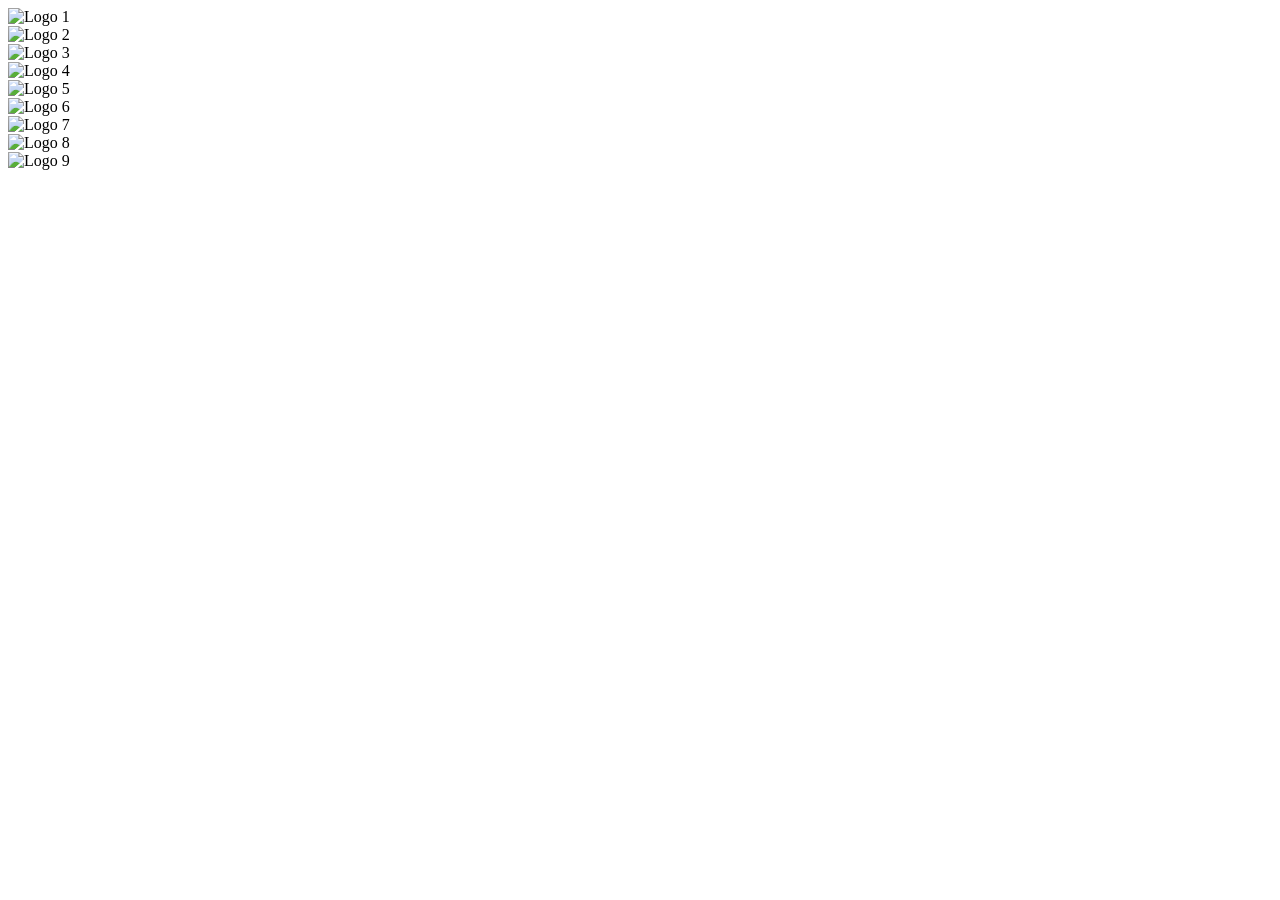
==== projetos/Logotipo de grandes empresas.html @ b4af6a11 "Create Logotipo de grandes empresas.html" ====
<!DOCTYPE html>
<html lang="pt-br">
<head>
  <meta charset="UTF-8">
  <meta name="viewport" content="width=device-width, initial-scale=1.0">
  <title>Portfólio de Logotipos</title>
  <link rel="stylesheet" href="styles.css">
</head>
<body>
  <div class="container">
    <div class="logo">
      <img src="logo1.png" alt="Logo 1">
    </div>
    <div class="logo">
      <img src="logo2.png" alt="Logo 2">
    </div>
    <div class="logo">
      <img src="logo3.png" alt="Logo 3">
    </div>
    <div class="logo">
      <img src="logo4.png" alt="Logo 4">
    </div>
    <div class="logo">
      <img src="logo5.png" alt="Logo 5">
    </div>
    <div class="logo">
      <img src="logo6.png" alt="Logo 6">
    </div>
    <div class="logo">
      <img src="logo7.png" alt="Logo 7">
    </div>
    <div class="logo">
      <img src="logo8.png" alt="Logo 8">
    </div>
    <div class="logo">
      <img src="logo9.png" alt="Logo 9">
    </div>
  </div>
</body>
</html>
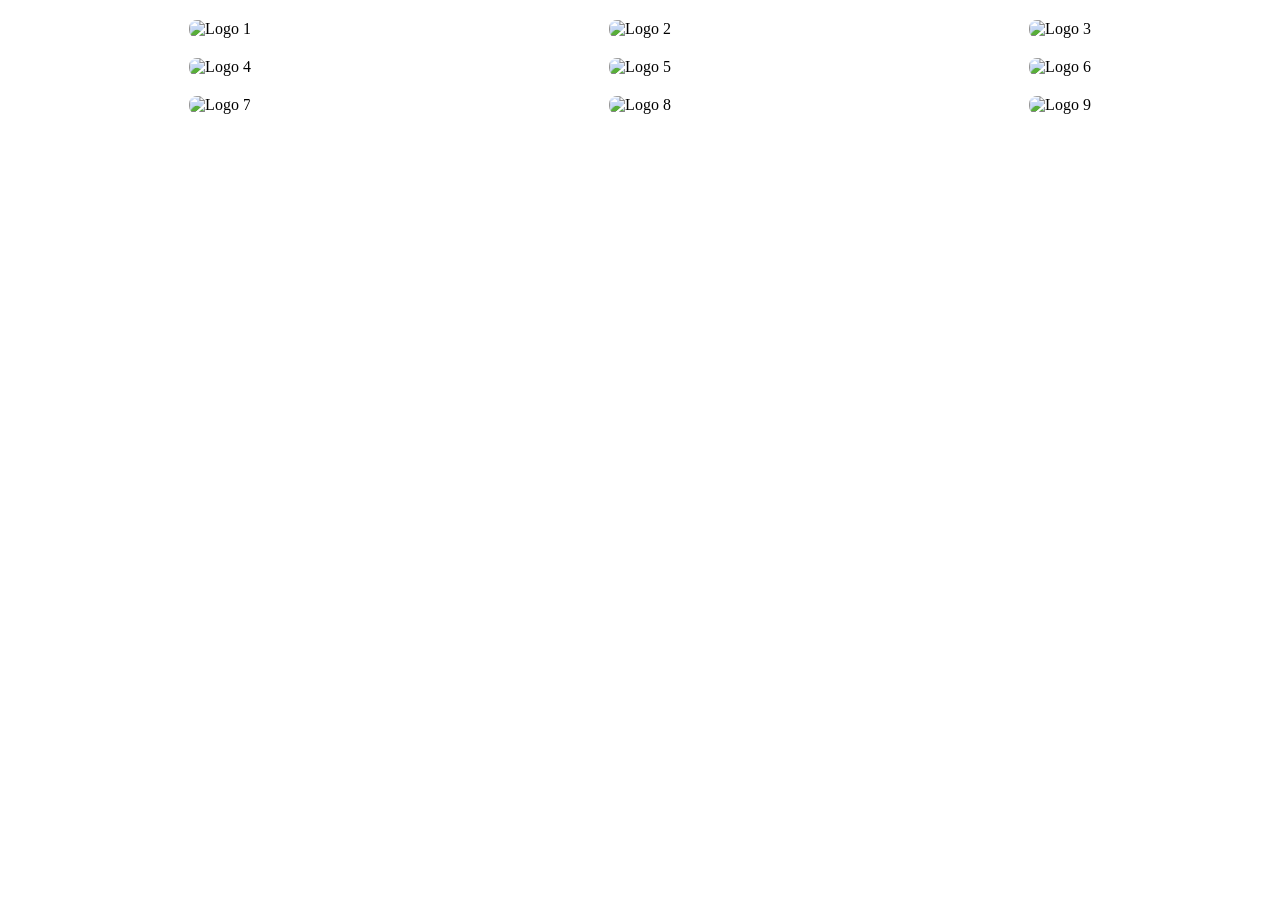
==== commit 16ae2b09: "Update Logotipo de grandes empresas.html" ====
--- a/projetos/Logotipo de grandes empresas.html
+++ b/projetos/Logotipo de grandes empresas.html
@@ -9,7 +9,7 @@
 <body>
   <div class="container">
     <div class="logo">
-      <img src="logo1.png" alt="Logo 1">
+      <img src="projetos/logoestrela/index.html" alt="Logo 1">
     </div>
     <div class="logo">
       <img src="logo2.png" alt="Logo 2">
--- a/projetos/styles.css
+++ b/projetos/styles.css
@@ -0,0 +1,31 @@
+/* Resetando margens e preenchimento padrão */
+* {
+  margin: 0;
+  padding: 0;
+  box-sizing: border-box;
+}
+
+/* Definindo o layout do container com Grid */
+.container {
+  display: grid;
+  grid-template-columns: repeat(3, 1fr); /* 3 colunas iguais */
+  grid-template-rows: repeat(3, 1fr); /* 3 linhas iguais */
+  gap: 20px; /* Espaço entre os elementos */
+  padding: 20px;
+  justify-items: center;
+  align-items: center;
+}
+
+/* Estilizando as imagens dentro dos blocos */
+.logo img {
+  width: 100%;
+  height: auto;
+  max-width: 150px; /* Ajuste o tamanho máximo das imagens */
+  border-radius: 8px; /* Arredondar os cantos das imagens */
+  transition: transform 0.3s ease; /* Efeito de transição */
+}
+
+/* Efeito ao passar o mouse sobre os logotipos */
+.logo img:hover {
+  transform: scale(1.1); /* Aumenta o tamanho da imagem */
+}
